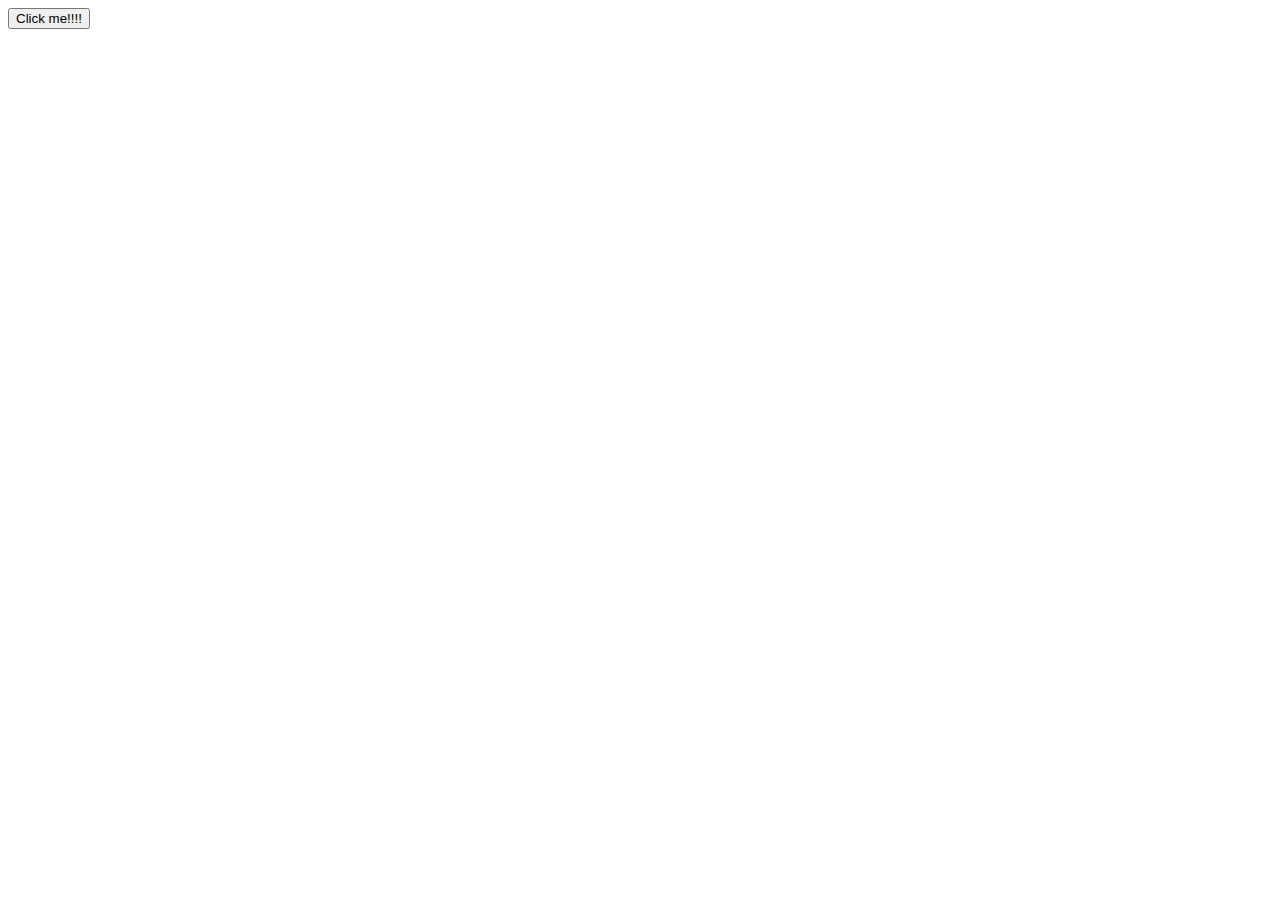
==== Contador/index.html @ fac81954 "Add files via upload" ====
<!DOCTYPE html>
<html lang="en">
<head>
    <meta charset="UTF-8">
    <meta name="viewport" content="width=device-width, initial-scale=1.0">
    <title>Contador de click</title>
    
</head>
<body>
    <button id="btn">Click me!!!!</button>

    <script src="app.js"></script>
</body>
</html>
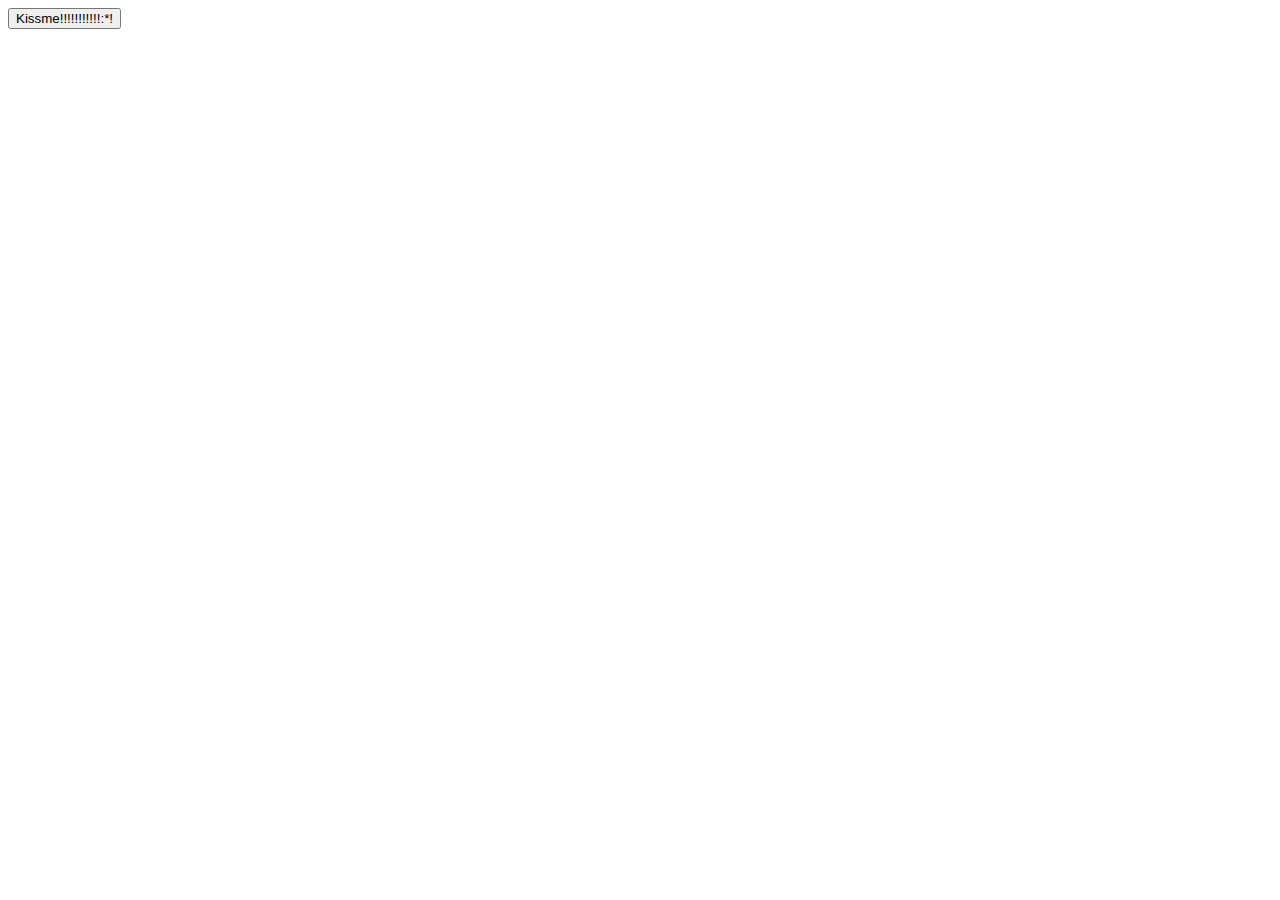
==== commit 825eeb0a: "cambio en el button" ====
--- a/Contador/index.html
+++ b/Contador/index.html
@@ -7,7 +7,7 @@
     
 </head>
 <body>
-    <button id="btn">Click me!!!!</button>
+    <button id="btn">Kissme!!!!!!!!!!!:*!</button>
 
     <script src="app.js"></script>
 </body>
